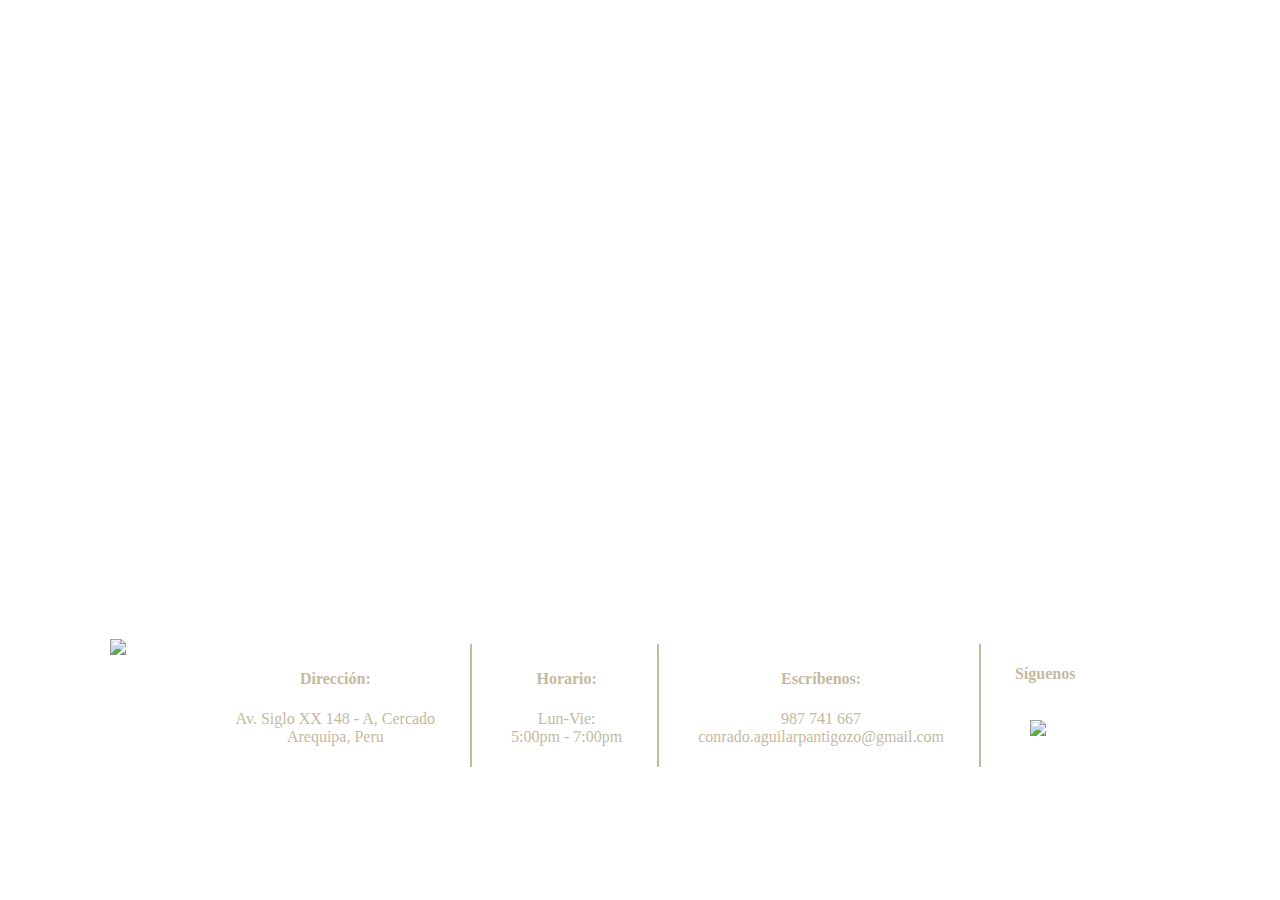
==== Contactanos.html @ 385f9eeb "sigue :3" ====
<!DOCTYPE html>
<html>
<head>
	<title>Contáctanos</title>
	<link rel="stylesheet" type="text/css" href="Contactanos.css">
	<link rel="stylesheet" type="text/css" href="nuestra.css">
</head>
<body>
    <div id="map"><iframe src="https://www.google.com/maps/embed?pb=!1m18!1m12!1m3!1d3827.4850517418677!2d-71.53225288587582!3d-16.400173888677163!2m3!1f0!2f0!3f0!3m2!1i1024!2i768!4f13.1!3m3!1m2!1s0x91424a543aaf66bd%3A0x6ea9e893da8cd01b!2sAv+Siglo+XX+148%2C+Arequipa!5e0!3m2!1ses!2spe!4v1462527793090" width="100%" height="600" frameborder="0" style="border:0" allowfullscreen></iframe></div>
    <div class="footer">
		<img src="images/logo.png"/>
		<ul class="pie">
			<li>
				<h4>Dirección:</h4>
				<p>Av. Siglo XX 148 - A, Cercado </br> Arequipa, Peru</p>
			</li>
			<li>
				<h4>Horario:</h4>
				<p>Lun-Vie:</br> 5:00pm - 7:00pm</p>
			</li>
			<li>
				<h4>Escríbenos:</h4>
				<p>987 741 667</br>conrado.aguilarpantigozo@gmail.com</p>
			</li>
			<li>
				<h4>Síguenos</h4>
				<a href="https://www.facebook.com/Akakau-149378065212695/timeline"><img src="icons/face.png"></a>
			</li>
		</ul>
	</div>
</body>
</html>
---- nuestra.css ----
/**{
    outline: 1px solid rgba(255,0,0,0.4);
}*/
@font-face{
	font-family: Frabk;
	src: url(../fonts/FRABK.ttf);
}
body{
	margin: 0;
	padding: 0;
	width: 100%
}
header{padding-top: 40px;}
button:active{outline: none;}
.menu_cuadrado{height: 75px; width: 75px; border: 3px solid #000; margin:0px auto; transform: rotate(45deg); background-color: #000; overflow: hidden; }
.menu_cuadrado h4{color: #fff; transform: rotate(-45deg); text-align: center; margin-top: 20px !important;}


.nace{
	text-align: center;
	padding: 40px 190px;
	font-size: 18px;
}

.dioses{
	display: block;
}
.dio{
	background: url("images/love.jpg") bottom;
	background-size: cover;
	background-position:0 -100px ;
	display: inline-block;
	width: 50%;
	float: left;
	height: 400px;
}
.ses p{
	padding: 30px;
}
.ses h2{
	padding: 30px 30px 0;
}
.ses{
	background: #C4BA9E;
	width: 50%;
	text-align: center;
	float: right;
	height: 400px;
}
.frase{
	text-align: center;
	font-size: 20px;
	background:#3B2B16;
	color:#C4BA9E;
	clear: both;
	padding: 30px;
	position: relative;
}
.parte{
	display: block;
	text-align: center;

}
.Production{
	position: relative;
	left: 190px;
	top: 130px;
	width: 30%;
	color:#3B2B16;
}
.footer{
	background: url("images/chocolatoso.jpg");
	padding: 20px;
	text-align: center;
	color:#C4BA9E;
}
.footer img{
	float: left;
	max-width: 10%;
    margin:15px 0 0 90px;
}
.pie{
	padding: 0 60px;
	text-align: center;
	margin: 20px;
}
.pie p:nth-child(2), .pie p:first-child, .pie li:last-child{
    padding: 0 30px;
}
.pie li{
	display: inline-block;
	border-right: 2px solid #C4BA9E;
	padding: 5px;
	margin: 0px;
	vertical-align: top;
	max-width: 80%;
}
.pie li:last-child{
	border-right: none;
}
.pie a img{
	display: block;
	max-width: 100%;
	margin-left: 15px;
}
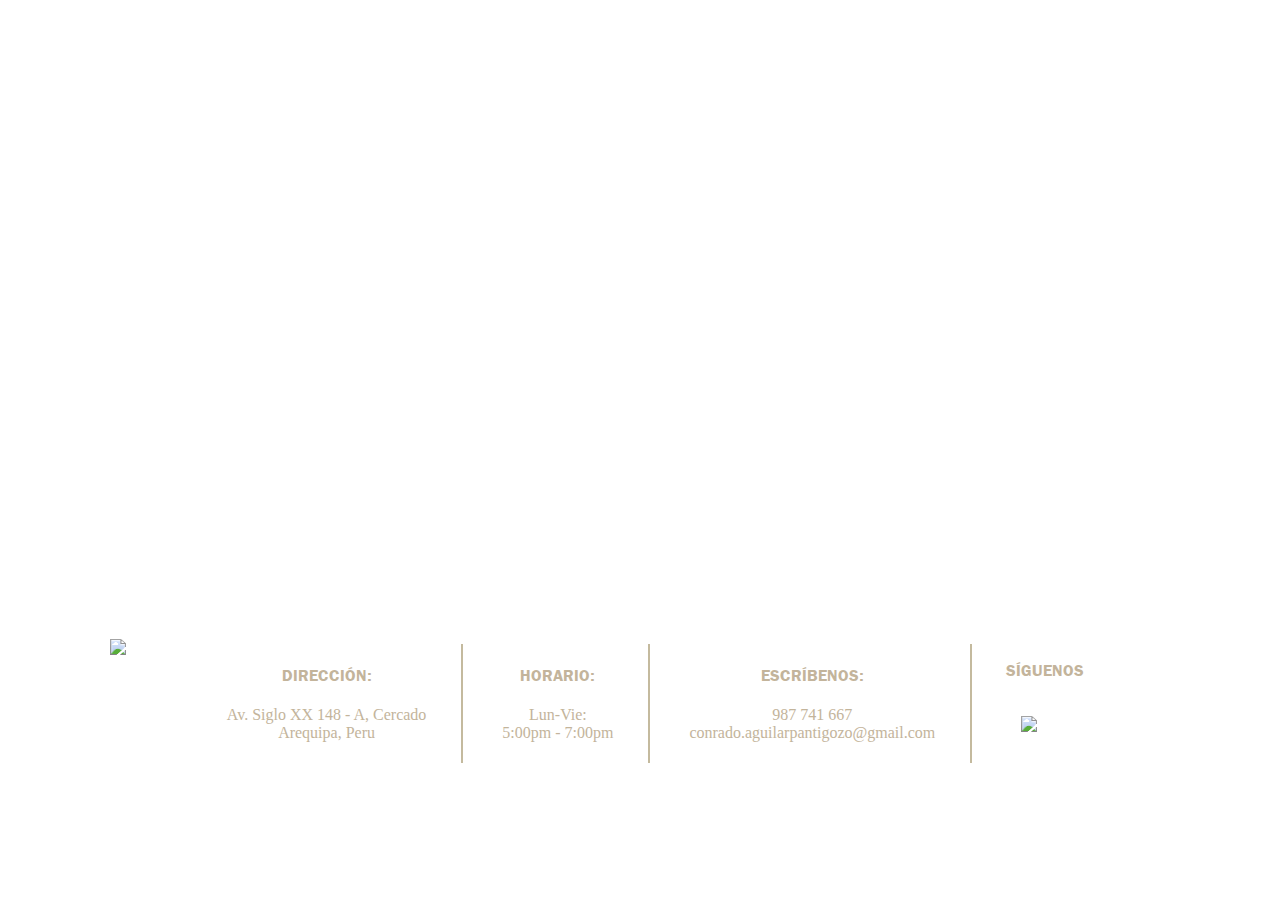
==== commit 5fe17624: "Ya" ====
--- a/Contactanos.html
+++ b/Contactanos.html
@@ -1,9 +1,11 @@
 <!DOCTYPE html>
 <html>
 <head>
+<meta charset="utf-8">
 	<title>Contáctanos</title>
 	<link rel="stylesheet" type="text/css" href="Contactanos.css">
 	<link rel="stylesheet" type="text/css" href="nuestra.css">
+	<link rel="stylesheet" type="text/css" href="css/common.css">
 </head>
 <body>
     <div id="map"><iframe src="https://www.google.com/maps/embed?pb=!1m18!1m12!1m3!1d3827.4850517418677!2d-71.53225288587582!3d-16.400173888677163!2m3!1f0!2f0!3f0!3m2!1i1024!2i768!4f13.1!3m3!1m2!1s0x91424a543aaf66bd%3A0x6ea9e893da8cd01b!2sAv+Siglo+XX+148%2C+Arequipa!5e0!3m2!1ses!2spe!4v1462527793090" width="100%" height="600" frameborder="0" style="border:0" allowfullscreen></iframe></div>
--- a/nuestra.css
+++ b/nuestra.css
@@ -10,17 +10,14 @@
 	padding: 0;
 	width: 100%
 }
-header{padding-top: 40px;}
-button:active{outline: none;}
-.menu_cuadrado{height: 75px; width: 75px; border: 3px solid #000; margin:0px auto; transform: rotate(45deg); background-color: #000; overflow: hidden; }
-.menu_cuadrado h4{color: #fff; transform: rotate(-45deg); text-align: center; margin-top: 20px !important;}
-
-
+header {min-height: 700px;}
+.rdm-menu span, .rdm-menu strong{font-size: 16px;}
 .nace{
 	text-align: center;
 	padding: 40px 190px;
 	font-size: 18px;
 }
+ em{color: #C3B49B;}
 
 .dioses{
 	display: block;
--- a/css/common.css
+++ b/css/common.css
@@ -0,0 +1,20 @@
+@font-face{
+	font-family: "F-Book";
+	src:url('../fonts/FRABK.ttf');
+}
+@font-face{
+	font-family: "F-Demi";
+	src:url('../fonts/FRADM.ttf');
+}
+
+*{
+	font-family: 'F-Book'; 
+}
+
+h1,h2,h3,h4,h5,h6{ font-family: 'F-Demi' ; text-transform: uppercase;}
+
+h1,h2,h3,h4,h5,h6,p{color: #3B2212;}
+
+p{font-size: 16px;}
+
+.footer p, .footer h4{color:#C3B49B;}
